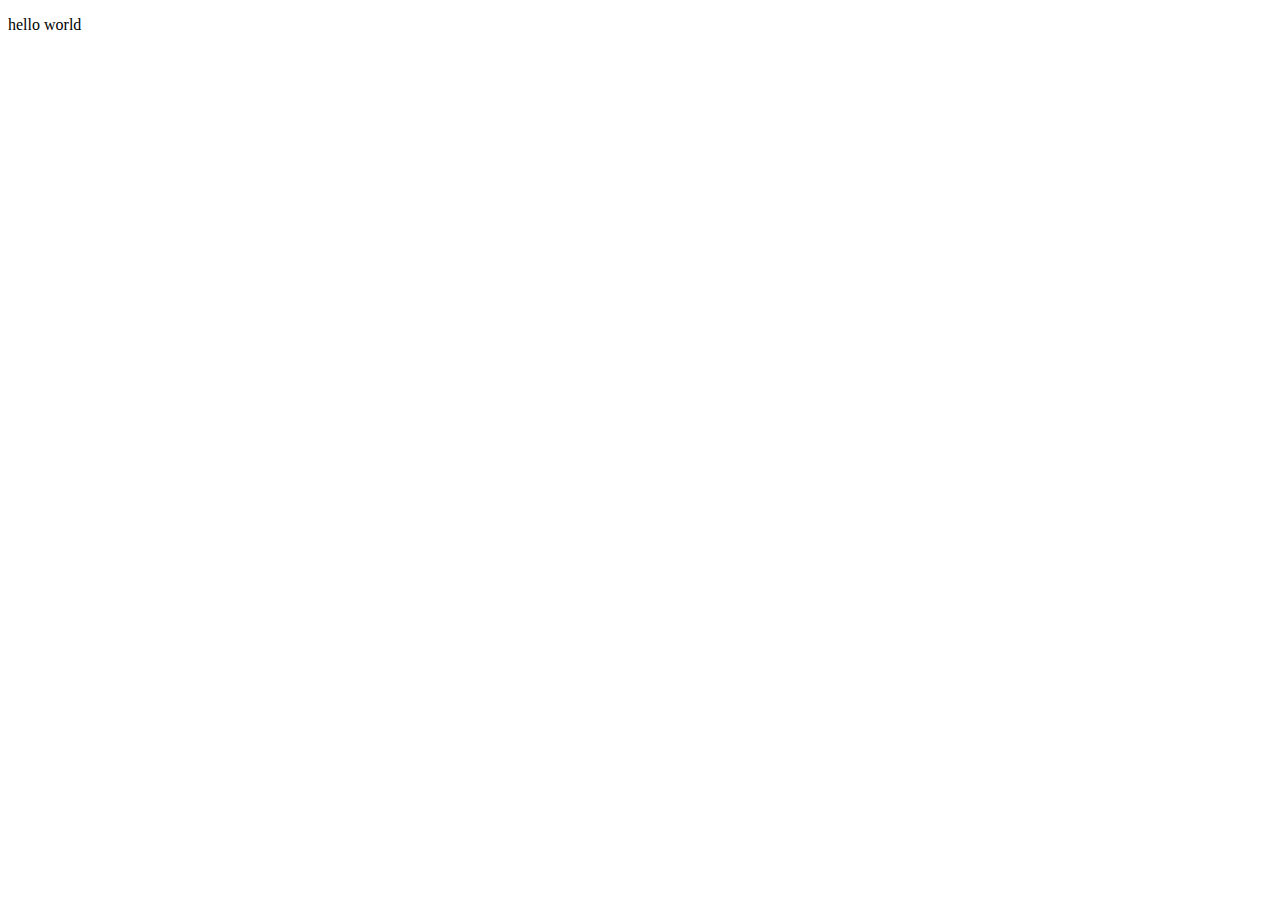
==== hello.html @ 199d2447 "html prueba" ====
<!DOCTYPE html>
<html lang="en">
<head>
  <meta charset="UTF-8">
  <meta http-equiv="X-UA-Compatible" content="IE=edge">
  <meta name="viewport" content="width=p, initial-scale=1.0">
  <title>Document</title>
</head>
<body>
  <p>hello world</p>
</body>
</html>
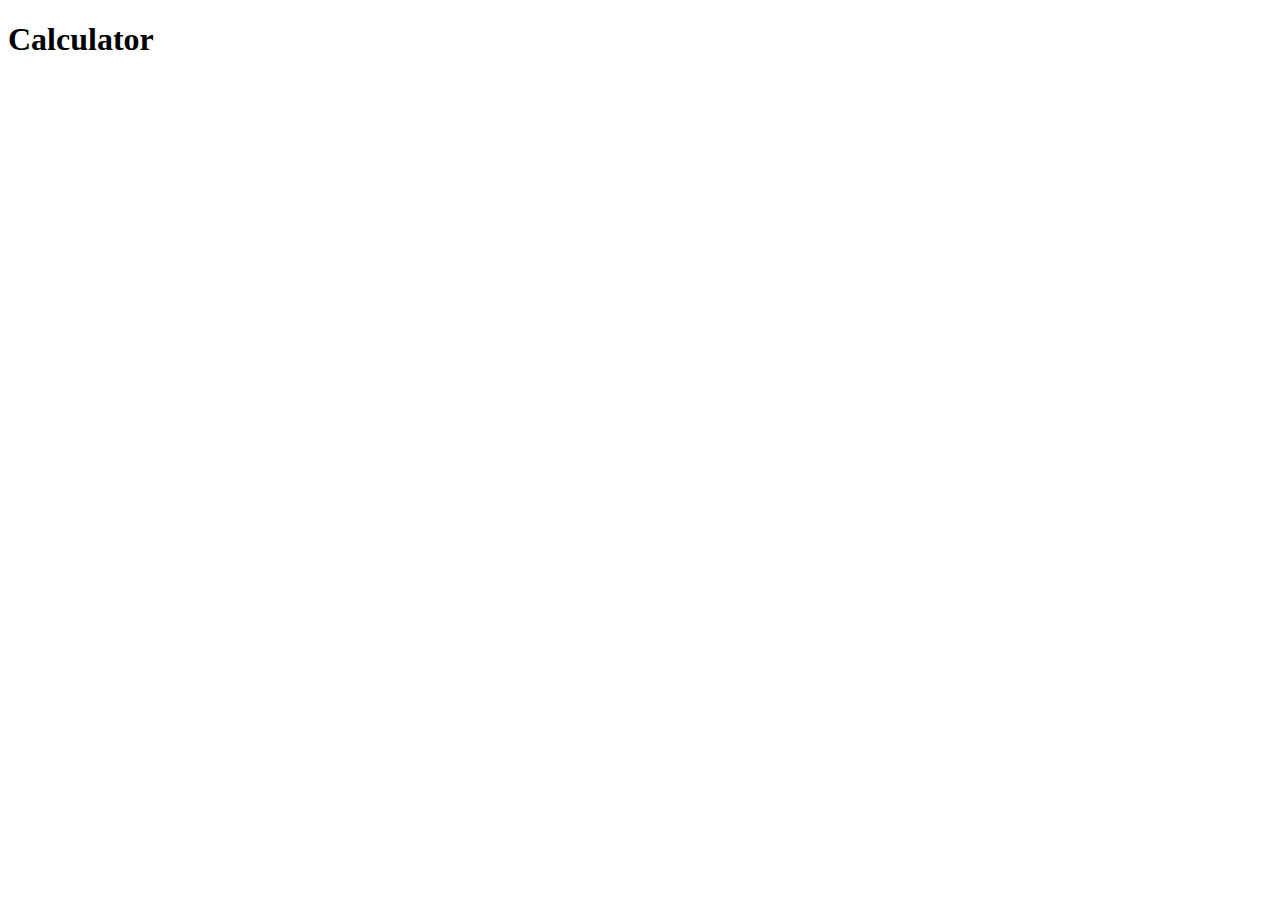
==== commit 12fbc387: "mockup" ====
--- a/hello.html
+++ b/hello.html
@@ -7,6 +7,6 @@
   <title>Document</title>
 </head>
 <body>
-  <p>hello world</p>
+  <h1>Calculator</h1>
 </body>
 </html>